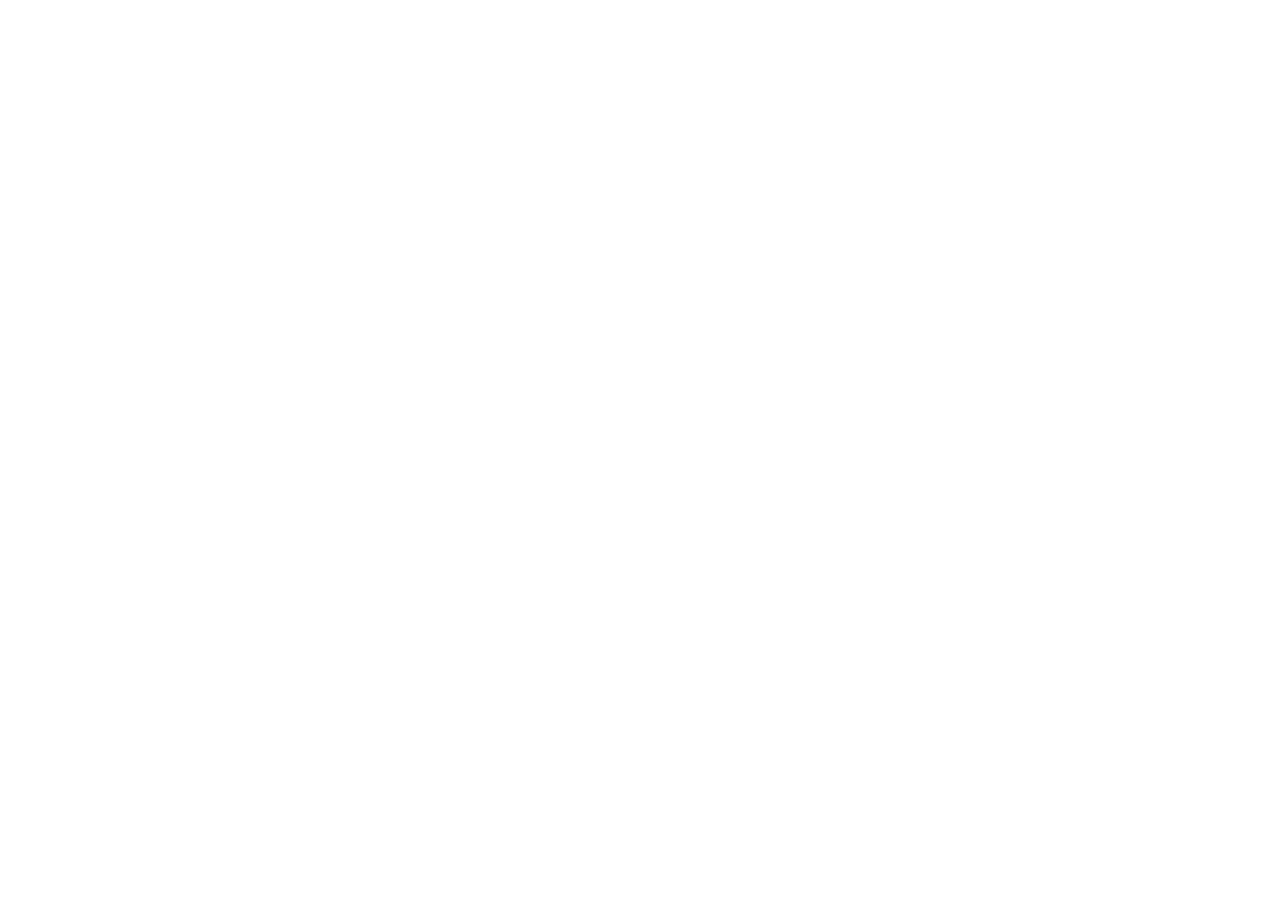
==== quote.html @ 3b2bdab5 "basic structure of html done" ====
<!DOCTYPE html>
<html lang="en">
<head>
    <meta charset="UTF-8">
    <meta http-equiv="X-UA-Compatible" content="IE=edge">
    <meta name="viewport" content="width=device-width, initial-scale=1.0">
    <title>Document</title>
</head>
<body>
    
</body>
</html>
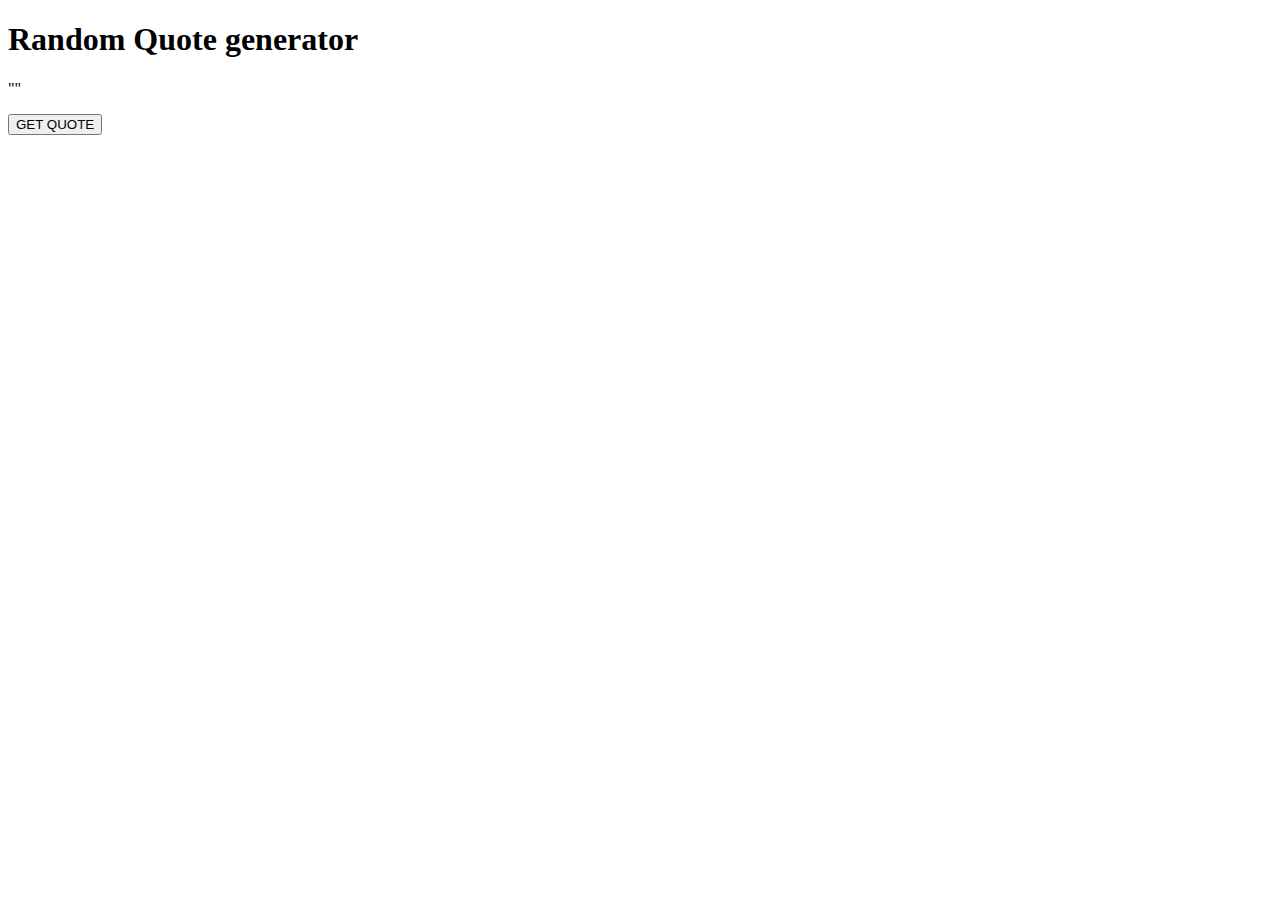
==== commit bd2ea760: "HTML part done" ====
--- a/quote.html
+++ b/quote.html
@@ -1,12 +1,20 @@
 <!DOCTYPE html>
 <html lang="en">
-<head>
-    <meta charset="UTF-8">
-    <meta http-equiv="X-UA-Compatible" content="IE=edge">
-    <meta name="viewport" content="width=device-width, initial-scale=1.0">
-    <title>Document</title>
-</head>
-<body>
-    
-</body>
-</html>+  <head>
+    <meta charset="UTF-8" />
+    <meta http-equiv="X-UA-Compatible" content="IE=edge" />
+    <meta name="viewport" content="width=device-width, initial-scale=1.0" />
+    <title>Random Quote</title>
+    <link rel="stylesheet" href="quote.css" />
+  </head>
+  <body>
+    <div class="container">
+      <h1>Random Quote generator</h1>
+      <div>
+        <p><span class="quote" id="quote">""</span></p>
+      </div>
+      <button type="button" id="btn" class="btn">GET QUOTE</button>
+    </div>
+    <script src="quote.js"></script>
+  </body>
+</html>
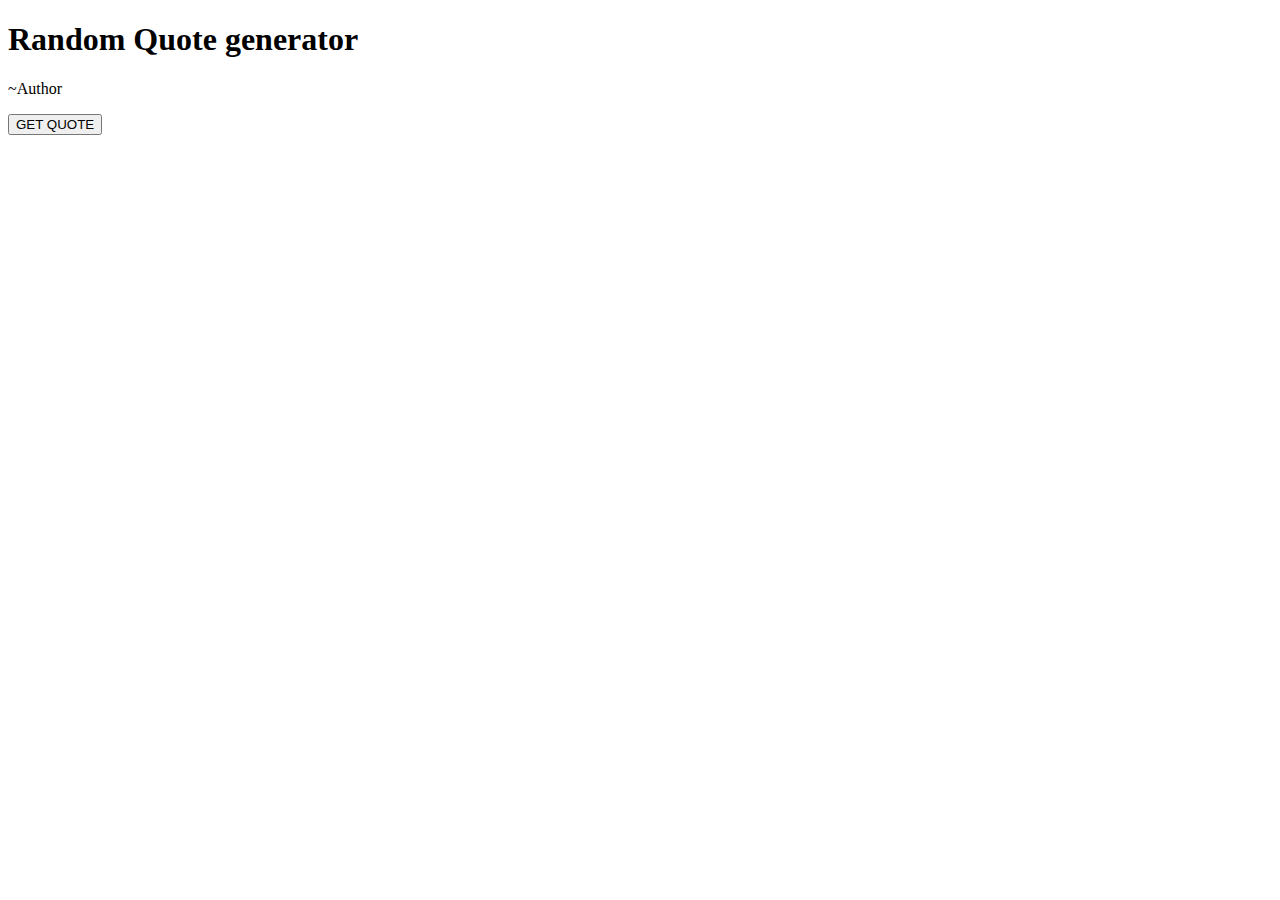
==== commit 1a9d7316: "HTML part done" ====
--- a/quote.html
+++ b/quote.html
@@ -10,9 +10,8 @@
   <body>
     <div class="container">
       <h1>Random Quote generator</h1>
-      <div>
-        <p><span class="quote" id="quote">""</span></p>
-      </div>
+      <h2 class="quote"><span id="quote"></span></h2>
+        <p class="author" id="author">~Author</p>
       <button type="button" id="btn" class="btn">GET QUOTE</button>
     </div>
     <script src="quote.js"></script>
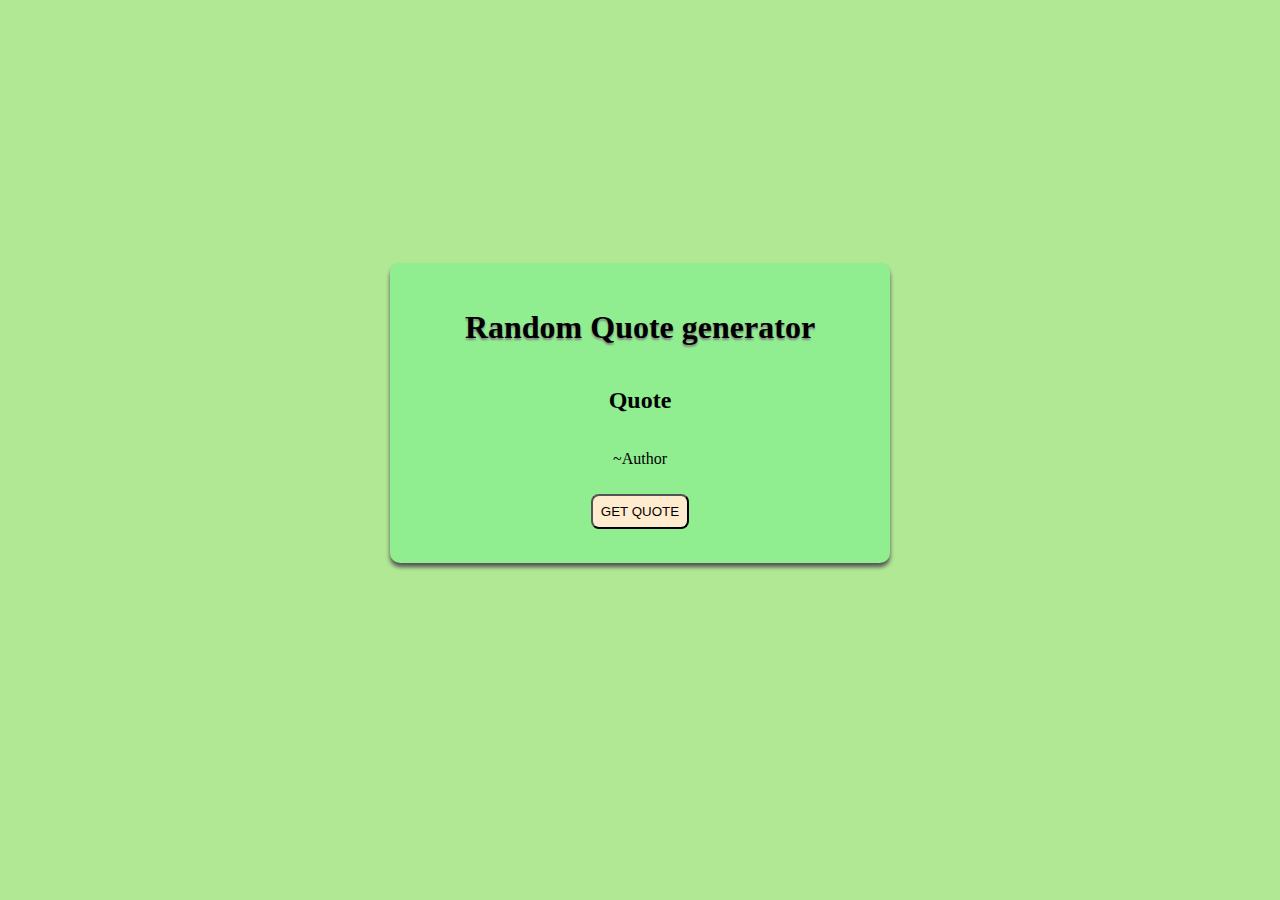
==== commit 837f941f: "done with CSS" ====
--- a/quote.html
+++ b/quote.html
@@ -9,8 +9,8 @@
   </head>
   <body>
     <div class="container">
-      <h1>Random Quote generator</h1>
-      <h2 class="quote"><span id="quote"></span></h2>
+      <h1 class="heading">Random Quote generator</h1>
+      <h2 class="quote">Quote<span id="quote"></span></h2>
         <p class="author" id="author">~Author</p>
       <button type="button" id="btn" class="btn">GET QUOTE</button>
     </div>
--- a/quote.css
+++ b/quote.css
@@ -0,0 +1,38 @@
+body{
+    background-color: rgb(176, 232, 148);
+    display: flex;
+    justify-content: center;
+    align-items: center;
+    height: 90vh;
+}
+.heading{
+    font-family: Georgia, 'Times New Roman', Times, serif;
+    text-shadow: 0px 2px 2px grey;
+    text-align: center;
+}
+.container{
+    display: flex;
+    flex-direction: column;
+    justify-content: center;
+    align-items: center;
+    text-align: center;
+    background-color:lightgreen;
+    width:500px;
+    height: 300px;
+    box-shadow: 0px 4px 4px rgb(87, 82, 82);
+    border-radius: 10px;
+}
+.quote{
+    font-family:cursive ;
+}
+.btn{
+    background-color: blanchedalmond;
+    cursor: pointer;
+    padding: 8px;
+    margin: 10px;
+    border-radius: 8px;
+    color: black;
+}
+.btn:hover{
+    background-color: rgb(175, 244, 161);
+}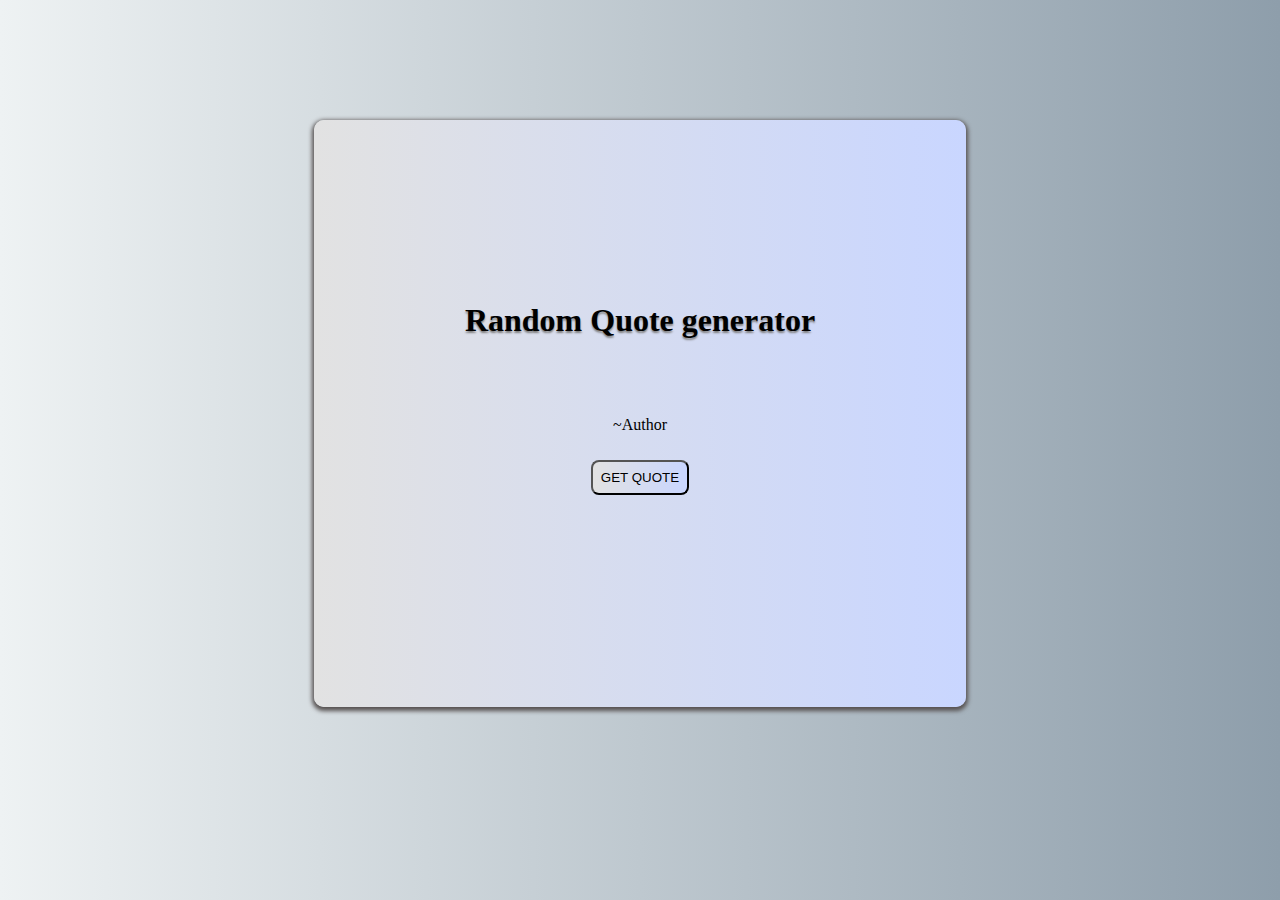
==== commit 1e390c51: "make responsive add some media queries" ====
--- a/quote.html
+++ b/quote.html
@@ -9,10 +9,14 @@
   </head>
   <body>
     <div class="container">
-      <h1 class="heading">Random Quote generator</h1>
-      <h2 class="quote">Quote<span id="quote"></span></h2>
+      
+      <div class="quote_container">
+        <h1 class="heading">Random Quote generator</h1>
+        <h2 class="quote"><span id="quote"></span></h2>
         <p class="author" id="author">~Author</p>
-      <button type="button" id="btn" class="btn">GET QUOTE</button>
+        <button type="button" id="btn" class="btn">GET QUOTE</button>
+      </div>
+      
     </div>
     <script src="quote.js"></script>
   </body>
--- a/quote.css
+++ b/quote.css
@@ -1,5 +1,7 @@
 body{
-    background-color: rgb(176, 232, 148);
+    background: #8e9eab;  
+background: -webkit-linear-gradient(to right, #eef2f3, #8e9eab); 
+background: linear-gradient(to right, #eef2f3, #8e9eab); 
     display: flex;
     justify-content: center;
     align-items: center;
@@ -12,27 +14,63 @@
 }
 .container{
     display: flex;
+    margin: 10px;
+    padding: 10px;
     flex-direction: column;
     justify-content: center;
     align-items: center;
-    text-align: center;
-    background-color:lightgreen;
-    width:500px;
-    height: 300px;
-    box-shadow: 0px 4px 4px rgb(87, 82, 82);
+    text-align: center; 
+    background: #C9D6FF;  
+    background: -webkit-linear-gradient(to right, #E2E2E2, #C9D6FF);  
+    background: linear-gradient(to right, #E2E2E2, #C9D6FF); 
+    width:50%;
+    height: 70%;
+    box-shadow: 0px 2px 4px 2px rgb(87, 82, 82);
     border-radius: 10px;
+}
+.quote_container{
+    height: 100%;
+    width: 100%;
+    display: flex;
+    justify-content: center;
+    flex-direction: column;
+    align-items: center;
 }
 .quote{
     font-family:cursive ;
+    color: rgba(176, 79, 79, 0.708);
 }
 .btn{
-    background-color: blanchedalmond;
+    background: #C9D6FF;  
+    background: -webkit-linear-gradient(to right, #E2E2E2, #C9D6FF);  
+    background: linear-gradient(to right, #E2E2E2, #C9D6FF); 
     cursor: pointer;
     padding: 8px;
     margin: 10px;
     border-radius: 8px;
     color: black;
+    margin-bottom: 50px;
 }
 .btn:hover{
-    background-color: rgb(175, 244, 161);
+    background-color: rgb(160, 199, 183);
+}
+@media (max-width:728px) {
+   .container{
+    padding: 60px;
+   }
+}
+@media (max-width:280px) {
+   .quote{
+    font-size: 15px;
+   }
+}
+@media (max-width:315px) {
+   .quote_container{
+    font-size: 10px;
+   }
+}
+@media (max-width:462px) {
+   .quote_container{
+    font-size: 10px;
+   }
 }